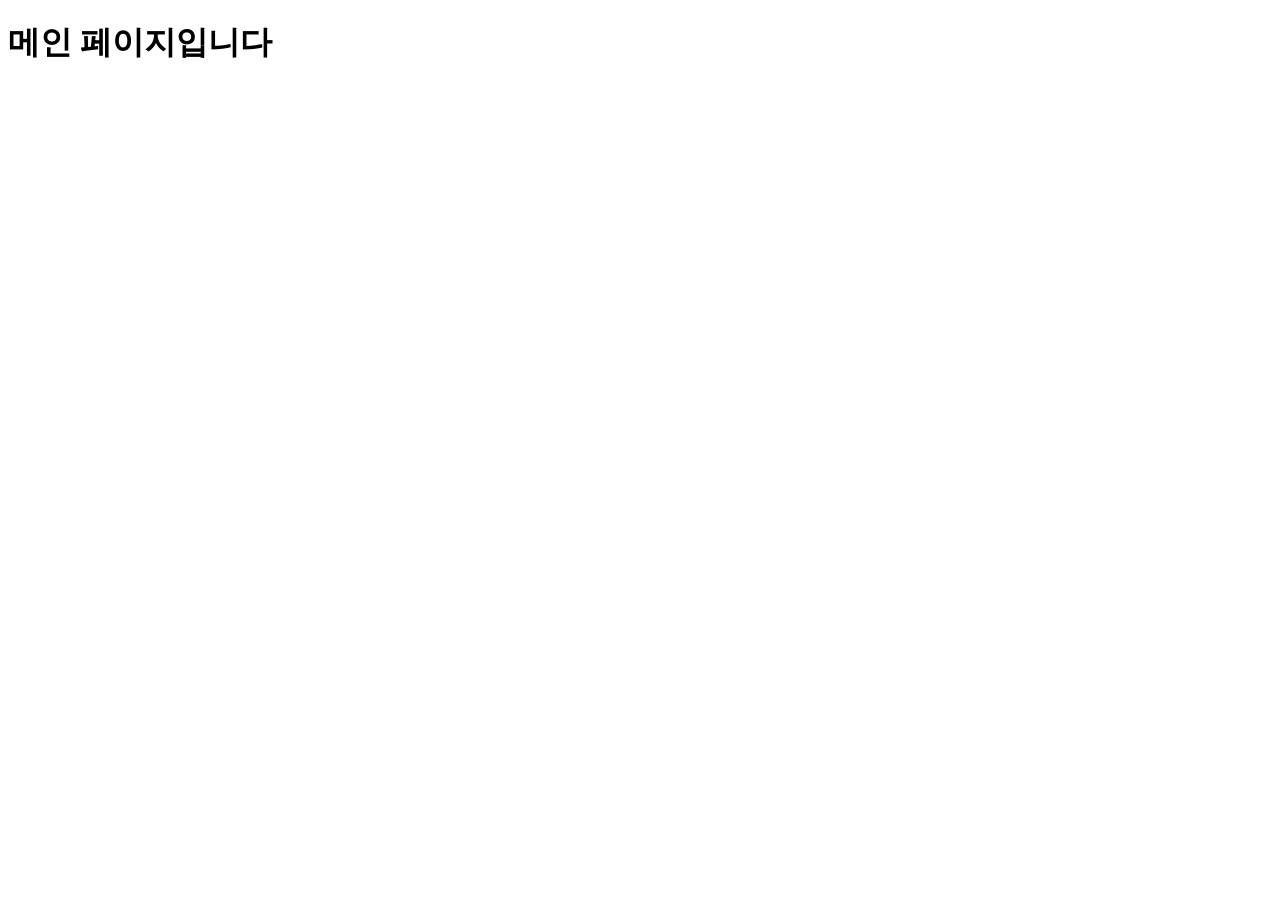
==== src/main/resources/templates/main.html @ 862fcd8a "쇼핑몰" ====
<!DOCTYPE html>
<html xmlns:th="http://www.thymeleaf.org"
      xmlns:layout="http://www.ultraq.net.nz/thymeleaf/layout"
      layout:decorate="~{layouts/layout1}">
<div layout:fragment="content">
  <h1> 메인 페이지입니다</h1>
</div>
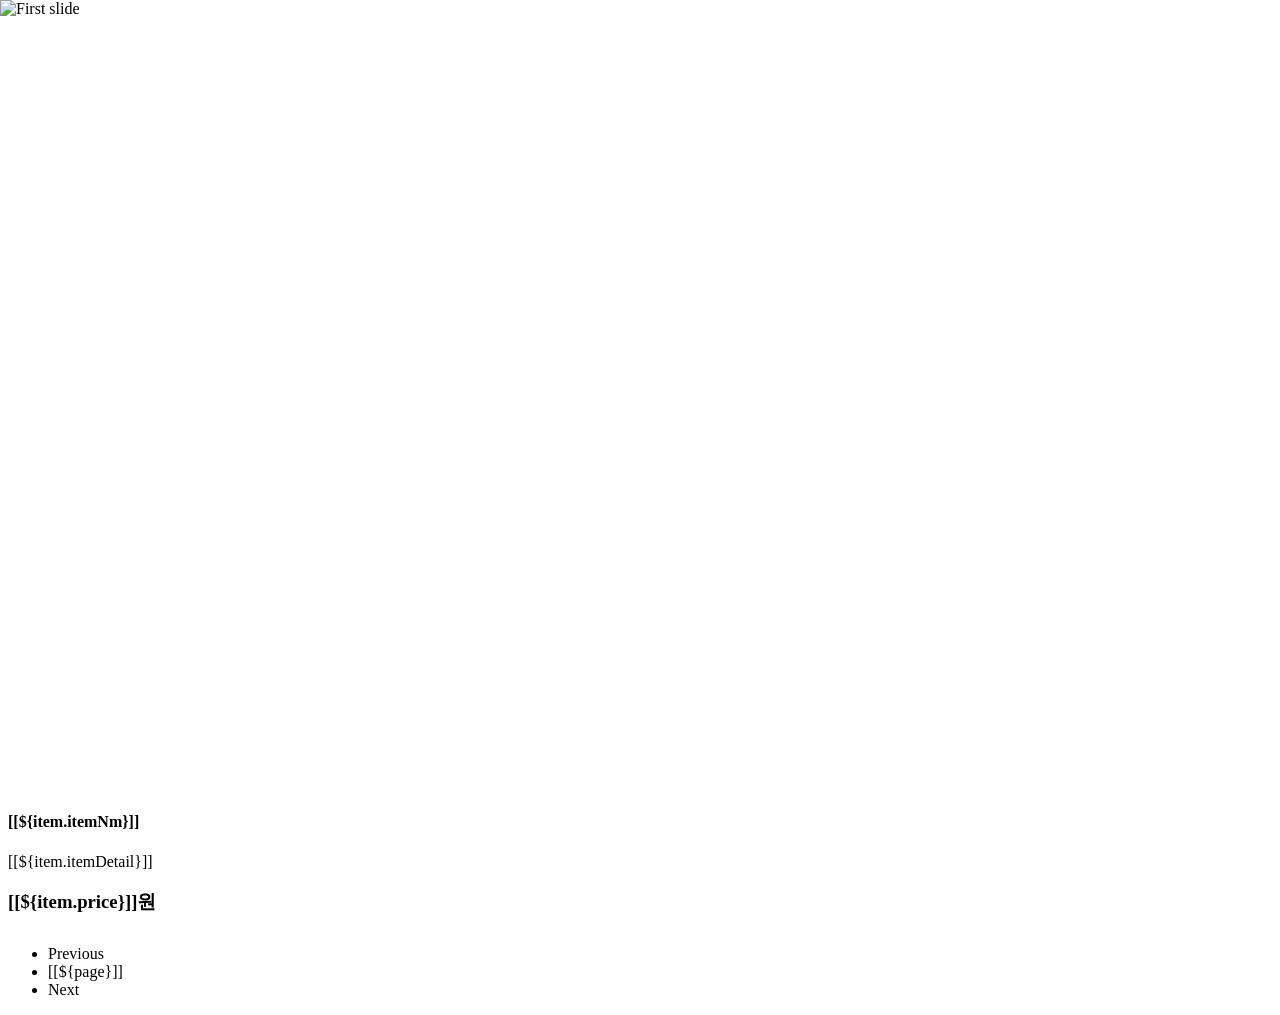
==== commit db0f166b: "쇼핑몰" ====
--- a/src/main/resources/templates/main.html
+++ b/src/main/resources/templates/main.html
@@ -2,6 +2,88 @@
 <html xmlns:th="http://www.thymeleaf.org"
       xmlns:layout="http://www.ultraq.net.nz/thymeleaf/layout"
       layout:decorate="~{layouts/layout1}">
+
+<!-- 사용자 CSS 추가 -->
+<th:block layout:fragment="css">
+    <style>
+        .carousel-inner > .item {
+            height: 350px;
+        }
+        .margin{
+            margin-bottom:30px;
+        }
+        .banner{
+            height: 300px;
+            position: absolute; top:0; left: 0;
+            width: 100%;
+            height: 100%;
+        }
+        .card-text{
+            text-overflow: ellipsis;
+            white-space: nowrap;
+            overflow: hidden;
+        }
+        a:hover{
+            text-decoration:none;
+        }
+        .center{
+            text-align:center;
+        }
+    </style>
+</th:block>
+
 <div layout:fragment="content">
-  <h1> 메인 페이지입니다</h1>
+
+    <div id="carouselControls" class="carousel slide margin" data-ride="carousel">
+        <div class="carousel-inner">
+            <div class="carousel-item active item">
+                <img class="d-block w-100 banner" src="https://user-images.githubusercontent.com/13268420/112147492-1ab76200-8c20-11eb-8649-3d2f282c3c02.png" alt="First slide">
+            </div>
+        </div>
+    </div>
+
+    <input type="hidden" name="searchQuery" th:value="${itemSearchDto.searchQuery}">
+    <div th:if="${not #strings.isEmpty(itemSearchDto.searchQuery)}" class="center">
+        <p class="h3 font-weight-bold" th:text="${itemSearchDto.searchQuery} + '검색 결과'"></p>
+    </div>
+
+    <div class="row">
+        <th:block th:each="item, status: ${items.getContent()}">
+            <div class="col-md-4 margin">
+                <div class="card">
+                    <a th:href="'/item/' +${item.id}" class="text-dark">
+                        <img th:src="${item.imgUrl}" class="card-img-top" th:alt="${item.itemNm}" height="400">
+                        <div class="card-body">
+                            <h4 class="card-title">[[${item.itemNm}]]</h4>
+                            <p class="card-text">[[${item.itemDetail}]]</p>
+                            <h3 class="card-title text-danger">[[${item.price}]]원</h3>
+                        </div>
+                    </a>
+                </div>
+            </div>
+        </th:block>
+    </div>
+
+    <div th:with="start=${(items.number/maxPage)*maxPage + 1}, end=(${(items.totalPages == 0) ? 1 : (start + (maxPage - 1) < items.totalPages ? start + (maxPage - 1) : items.totalPages)})" >
+        <ul class="pagination justify-content-center">
+
+            <li class="page-item" th:classappend="${items.number eq 0}?'disabled':''">
+                <a th:href="@{'/' + '?searchQuery=' + ${itemSearchDto.searchQuery} + '&page=' + ${items.number-1}}" aria-label='Previous' class="page-link">
+                    <span aria-hidden='true'>Previous</span>
+                </a>
+            </li>
+
+            <li class="page-item" th:each="page: ${#numbers.sequence(start, end)}" th:classappend="${items.number eq page-1}?'active':''">
+                <a th:href="@{'/' +'?searchQuery=' + ${itemSearchDto.searchQuery} + '&page=' + ${page-1}}" th:inline="text" class="page-link">[[${page}]]</a>
+            </li>
+
+            <li class="page-item" th:classappend="${items.number+1 ge items.totalPages}?'disabled':''">
+                <a th:href="@{'/' +'?searchQuery=' + ${itemSearchDto.searchQuery} + '&page=' + ${items.number+1}}" aria-label='Next' class="page-link">
+                    <span aria-hidden='true'>Next</span>
+                </a>
+            </li>
+
+        </ul>
+    </div>
+
 </div>
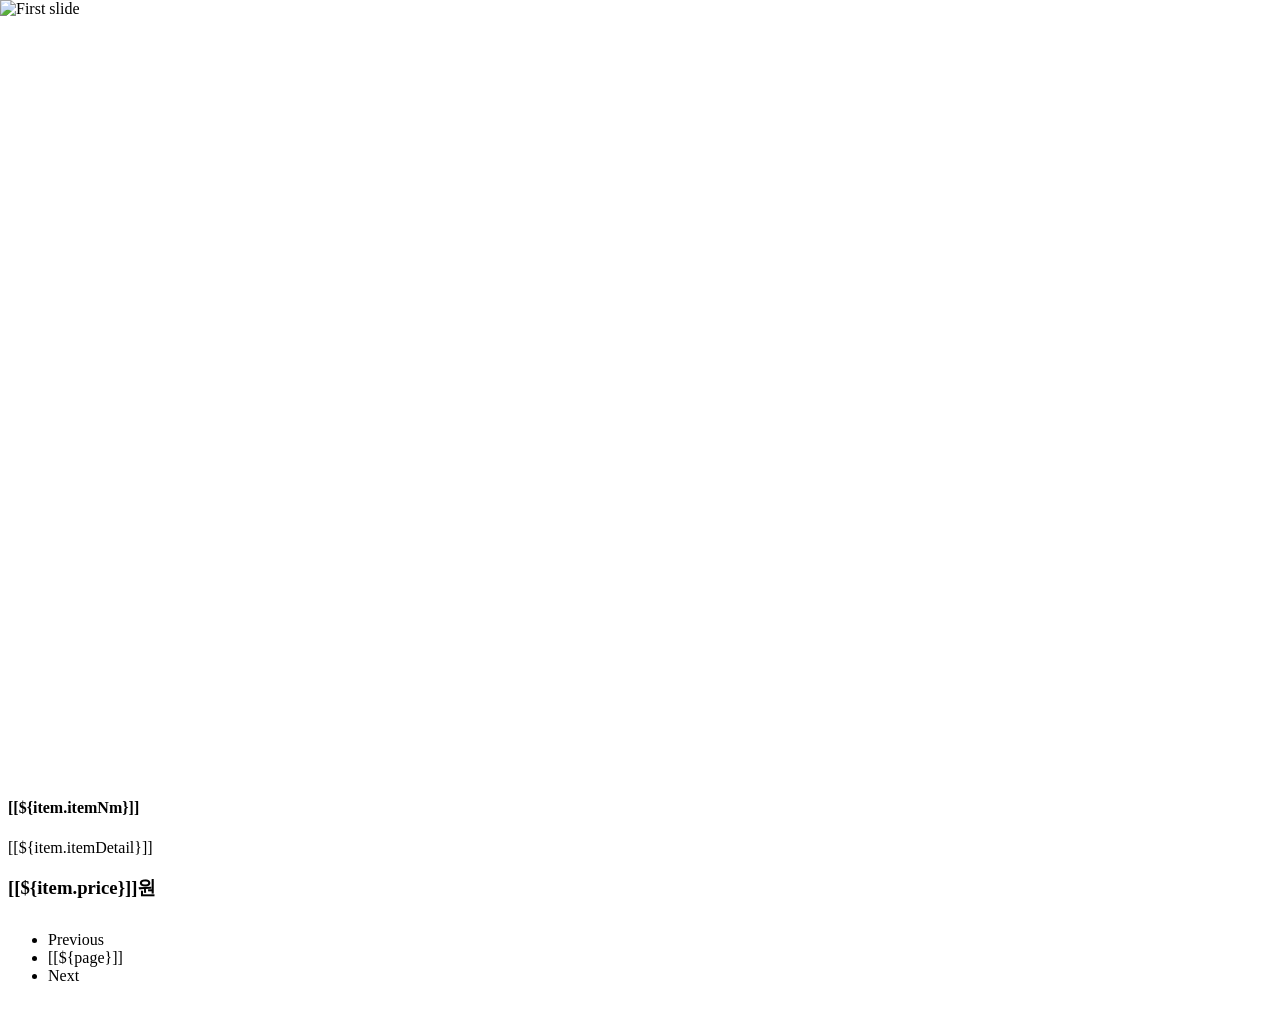
==== commit 549bc460: "쇼핑몰" ====
--- a/src/main/resources/templates/main.html
+++ b/src/main/resources/templates/main.html
@@ -1,79 +1,88 @@
 <!DOCTYPE html>
-<html xmlns:th="http://www.thymeleaf.org"
-      xmlns:layout="http://www.ultraq.net.nz/thymeleaf/layout"
-      layout:decorate="~{layouts/layout1}">
+<html xmlns:th="http://www.thymeleaf.org" xmlns:layout="http://www.ultraq.net.nz/thymeleaf/layout"
+    layout:decorate="~{layouts/layout1}">
 
 <!-- 사용자 CSS 추가 -->
 <th:block layout:fragment="css">
     <style>
-        .carousel-inner > .item {
+        .carousel-inner>.item {
             height: 350px;
         }
-        .margin{
-            margin-bottom:30px;
+
+        .margin {
+            margin-bottom: 30px;
         }
-        .banner{
+
+        .banner {
             height: 300px;
-            position: absolute; top:0; left: 0;
+            position: absolute;
+            top: 0;
+            left: 0;
             width: 100%;
             height: 100%;
         }
-        .card-text{
+
+        .card-text {
             text-overflow: ellipsis;
             white-space: nowrap;
             overflow: hidden;
         }
-        a:hover{
-            text-decoration:none;
+
+        a:hover {
+            text-decoration: none;
         }
-        .center{
-            text-align:center;
+
+        .center {
+            text-align: center;
         }
     </style>
 </th:block>
 
 <div layout:fragment="content">
 
-    <div id="carouselControls" class="carousel slide margin" data-ride="carousel">
-        <div class="carousel-inner">
-            <div class="carousel-item active item">
-                <img class="d-block w-100 banner" src="https://user-images.githubusercontent.com/13268420/112147492-1ab76200-8c20-11eb-8649-3d2f282c3c02.png" alt="First slide">
+    <div id="carouselControls" class="carousel slide margin" data-ride="carousel" >
+        <div class="carousel-inner "> 
+            <div class="carousel-item active item my-5">
+                <img class="d-block w-100 banner" src="http://caffebene.com/uploads/banner/20210831576147.jpg" alt="First slide">
+
+
             </div>
         </div>
-    </div>
 
-    <input type="hidden" name="searchQuery" th:value="${itemSearchDto.searchQuery}">
-    <div th:if="${not #strings.isEmpty(itemSearchDto.searchQuery)}" class="center">
-        <p class="h3 font-weight-bold" th:text="${itemSearchDto.searchQuery} + '검색 결과'"></p>
-    </div>
+        <input type="hidden" name="searchQuery" th:value="${itemSearchDto.searchQuery}">
+        <div th:if="${not #strings.isEmpty(itemSearchDto.searchQuery)}" class="center">
+            <p class="h3 font-weight-bold" th:text="${itemSearchDto.searchQuery} + '검색 결과'"></p>
+        </div>
 
-    <div class="row">
-        <th:block th:each="item, status: ${items.getContent()}">
-            <div class="col-md-4 margin">
-                <div class="card">
-                    <a th:href="'/item/' +${item.id}" class="text-dark">
-                        <img th:src="${item.imgUrl}" class="card-img-top" th:alt="${item.itemNm}" height="400">
-                        <div class="card-body">
-                            <h4 class="card-title">[[${item.itemNm}]]</h4>
-                            <p class="card-text">[[${item.itemDetail}]]</p>
-                            <h3 class="card-title text-danger">[[${item.price}]]원</h3>
-                        </div>
+        <div class="row">
+            <th:block th:each="item, status: ${items.getContent()}">
+                <div class="col-md-4 margin">
+                    <div class="card">
+                        <a th:href="'/item/' +${item.id}" class="text-dark">
+                            <img th:src="${item.imgUrl}" class="card-img-top" th:alt="${item.itemNm}" height="400">
+                            <div class="card-body">
+                                <h4 class="card-title">[[${item.itemNm}]]</h4>
+                                <p class="card-text">[[${item.itemDetail}]]</p>
+                                <h3 class="card-title text-danger">[[${item.price}]]원</h3>
+                            </div>
+                        </a>
+                    </div>
+                </div>
+            </th:block>
+        </div>
+
+        <div
+            th:with="start=${(items.number/maxPage)*maxPage + 1}, end=(${(items.totalPages == 0) ? 1 : (start + (maxPage - 1) < items.totalPages ? start + (maxPage - 1) : items.totalPages)})">
+            <ul class="pagination justify-content-center">
+
+                <li class="page-item" th:classappend="${items.number eq 0}?'disabled':''">
+                    <a th:href="@{'/' + '?searchQuery=' + ${itemSearchDto.searchQuery} + '&page=' + ${items.number-1}}"
+                        aria-label='Previous' class="page-link">
+                        <span aria-hidden='true'>Previous</span>
                     </a>
-                </div>
-            </div>
-        </th:block>
-    </div>
+                </li>
 
-    <div th:with="start=${(items.number/maxPage)*maxPage + 1}, end=(${(items.totalPages == 0) ? 1 : (start + (maxPage - 1) < items.totalPages ? start + (maxPage - 1) : items.totalPages)})" >
-        <ul class="pagination justify-content-center">
-
-            <li class="page-item" th:classappend="${items.number eq 0}?'disabled':''">
-                <a th:href="@{'/' + '?searchQuery=' + ${itemSearchDto.searchQuery} + '&page=' + ${items.number-1}}" aria-label='Previous' class="page-link">
-                    <span aria-hidden='true'>Previous</span>
-                </a>
-            </li>
-
-            <li class="page-item" th:each="page: ${#numbers.sequence(start, end)}" th:classappend="${items.number eq page-1}?'active':''">
+                <li class="page-item" th:each="page: ${#numbers.sequence(start, end)}" th:classappend="${items.number eq page-1}?'active':''">
                 <a th:href="@{'/' +'?searchQuery=' + ${itemSearchDto.searchQuery} + '&page=' + ${page-1}}" th:inline="text" class="page-link">[[${page}]]</a>
             </li>
 
